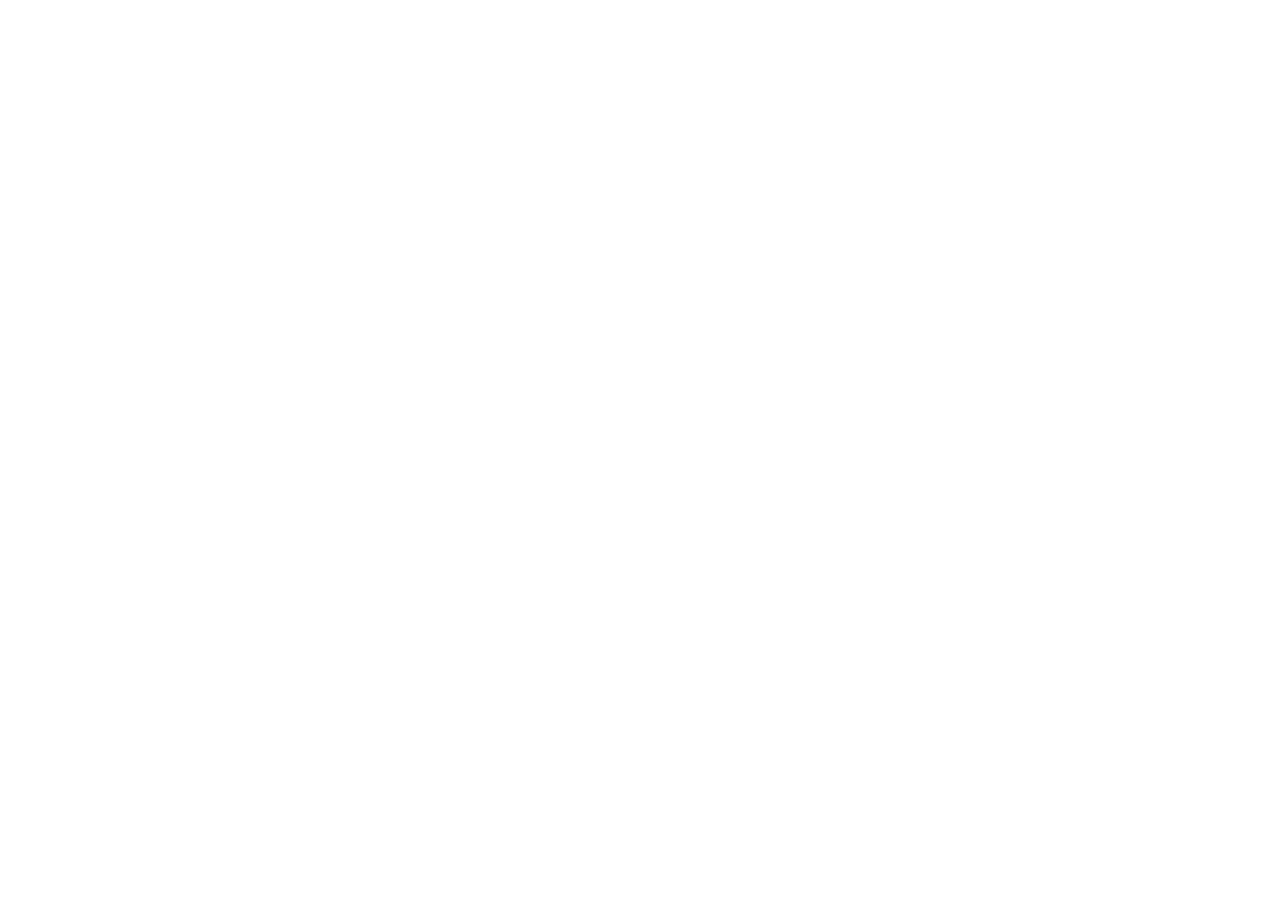
==== addPet.html @ 7893c0ad "Changed Styles and Added new Pages" ====
<!DOCTYPE html>
<html lang="en">
<head>
    <meta charset="UTF-8">
    <meta http-equiv="X-UA-Compatible" content="IE=edge">
    <meta name="viewport" content="width=device-width, initial-scale=1.0">
    <title>Document</title>
</head>
<body>
    
</body>
</html>
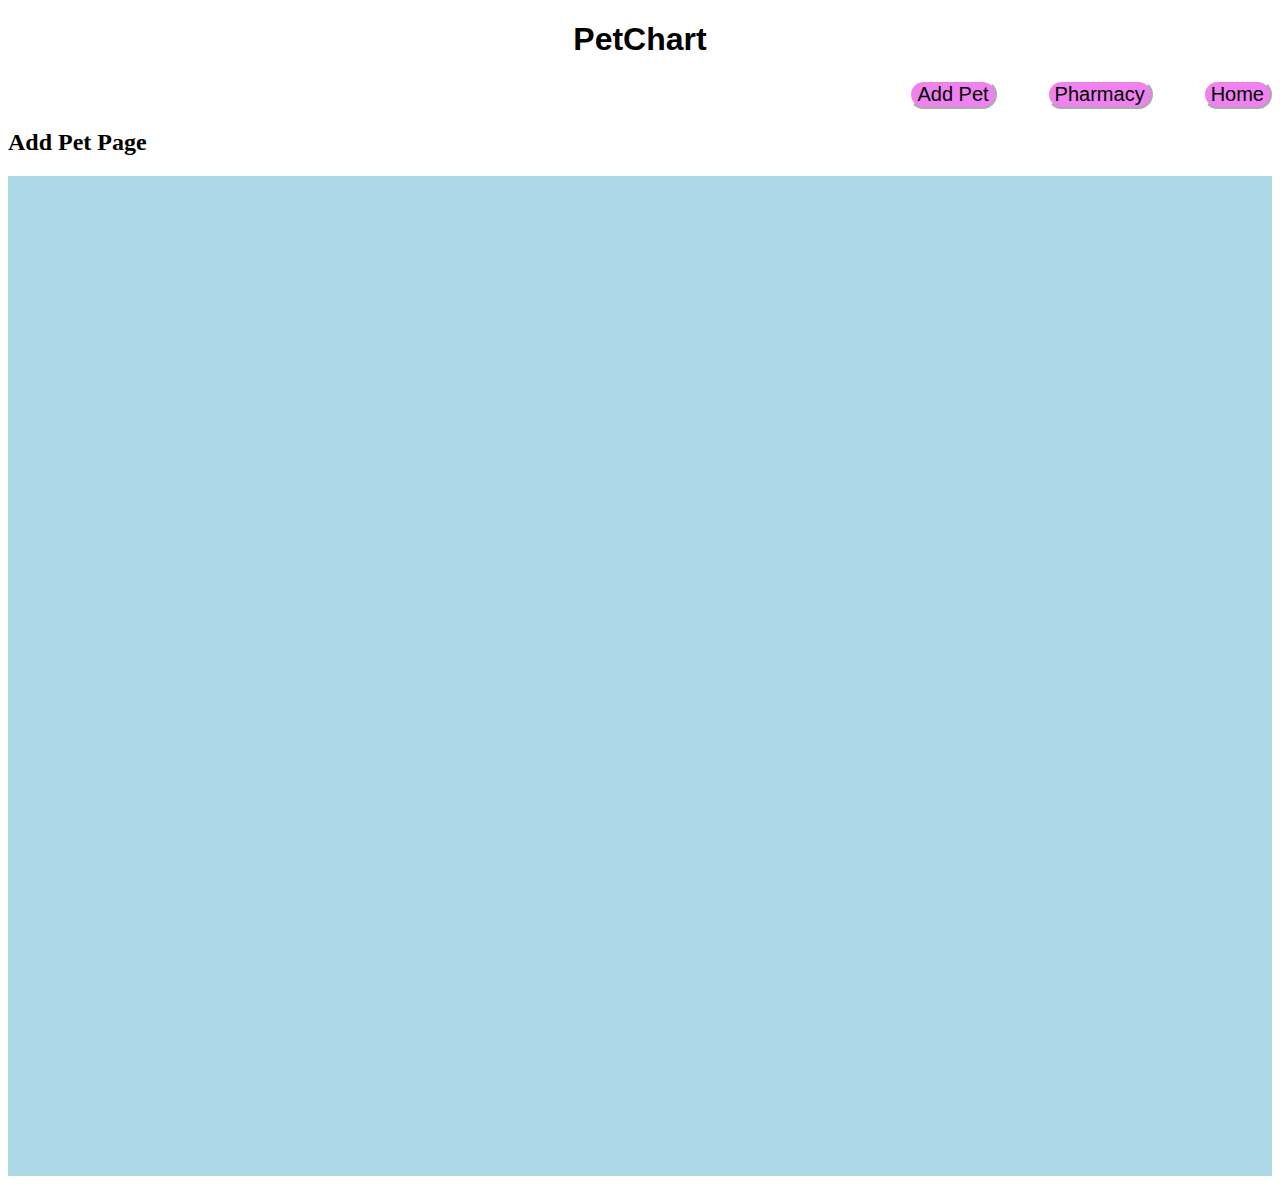
==== commit dadd223f: "c" ====
--- a/addPet.html
+++ b/addPet.html
@@ -2,11 +2,28 @@
 <html lang="en">
 <head>
     <meta charset="UTF-8">
-    <meta http-equiv="X-UA-Compatible" content="IE=edge">
     <meta name="viewport" content="width=device-width, initial-scale=1.0">
-    <title>Document</title>
+    <link rel ="stylesheet" href = "styles.css">
+    <script src = "script.js"></script>
+    <title>PetChart Home</title>
+    
 </head>
-<body>
+<body>   
+    <h1 class = "title">PetChart</h1>
     
+<div class="flex-container">
+    <div class="item1">
+       <button onclick="window.location.href='addPet.html'">Add Pet</button>
+    </div>
+    <div class="item2">
+        <button onclick="window.location.href='pharmacy.html'">Pharmacy</button>
+    </div>
+    <div class="item3">
+        <button onclick="window.location.href='home.html'">Home</button>
+    </div>
+</div>
+<h2>Add Pet Page</h2>
+<div class ="cards"></div>
+<div class="background-color"></div>
 </body>
 </html>--- a/styles.css
+++ b/styles.css
@@ -0,0 +1,41 @@
+/*
+body {
+    background-color: black;
+    color: white;
+    font-family: Arial, sans-serif;
+    margin: 0;
+}
+*/
+
+.title {
+    font-family: Arial, san-serif;
+    text-align: center;
+   
+    
+}
+.flex-container{
+    display:flex;
+    font-family: Arial, san-serif;
+    text-align: center;
+    flex-direction: row;
+    /* background-color: palevioletred; */
+    justify-content:flex-end;
+    gap: 50px;
+    margin: 10 px;
+    
+    
+}
+.background-color{
+
+    background-color: lightblue;
+    height: 1000px;
+    width: 100%;
+    
+} 
+
+button{
+    background-color: violet;
+    font-size: 20px;
+    border-radius: 20px;
+    border-color: white;
+}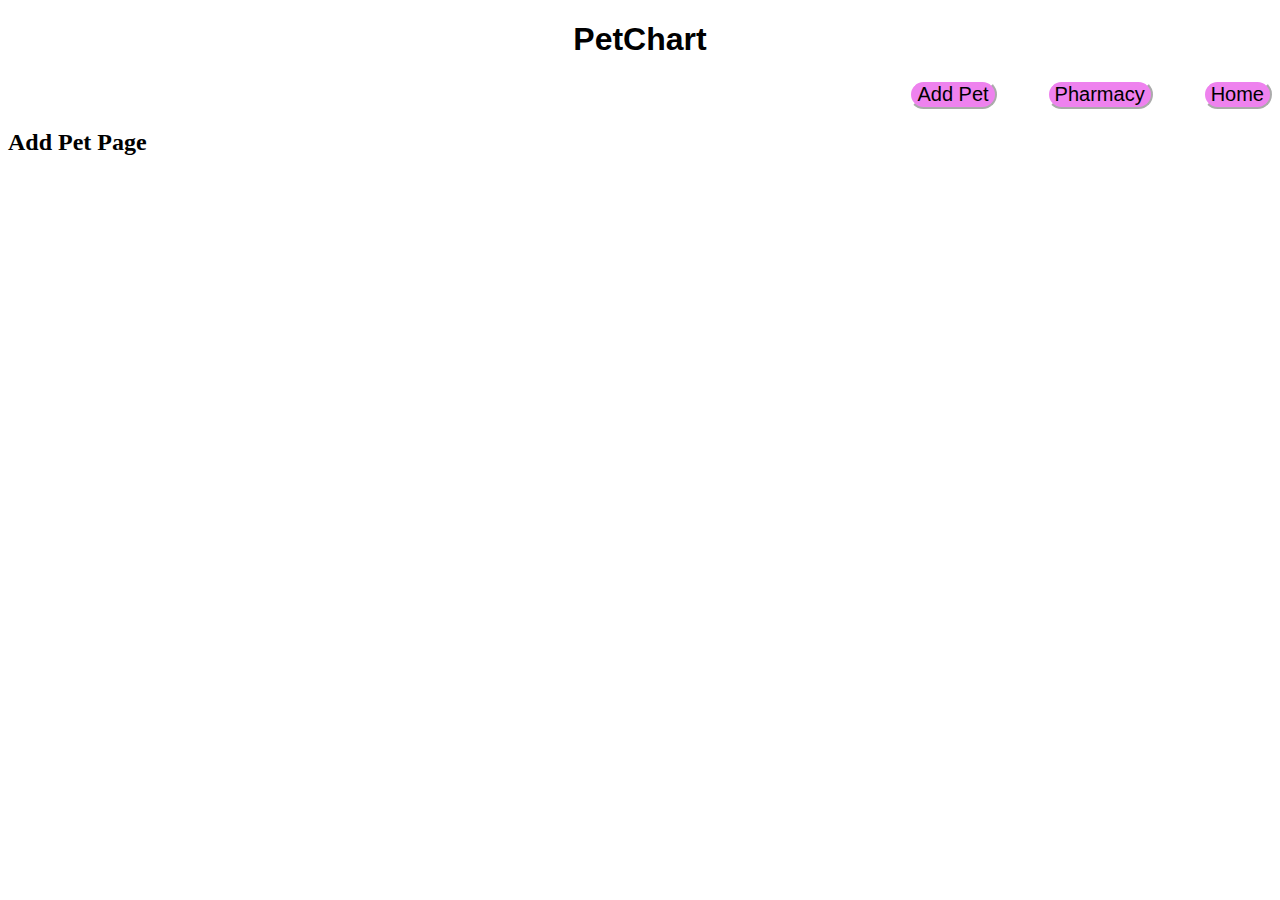
==== commit 134c72b6: "removed background-color" ====
--- a/addPet.html
+++ b/addPet.html
@@ -24,6 +24,5 @@
 </div>
 <h2>Add Pet Page</h2>
 <div class ="cards"></div>
-<div class="background-color"></div>
 </body>
 </html>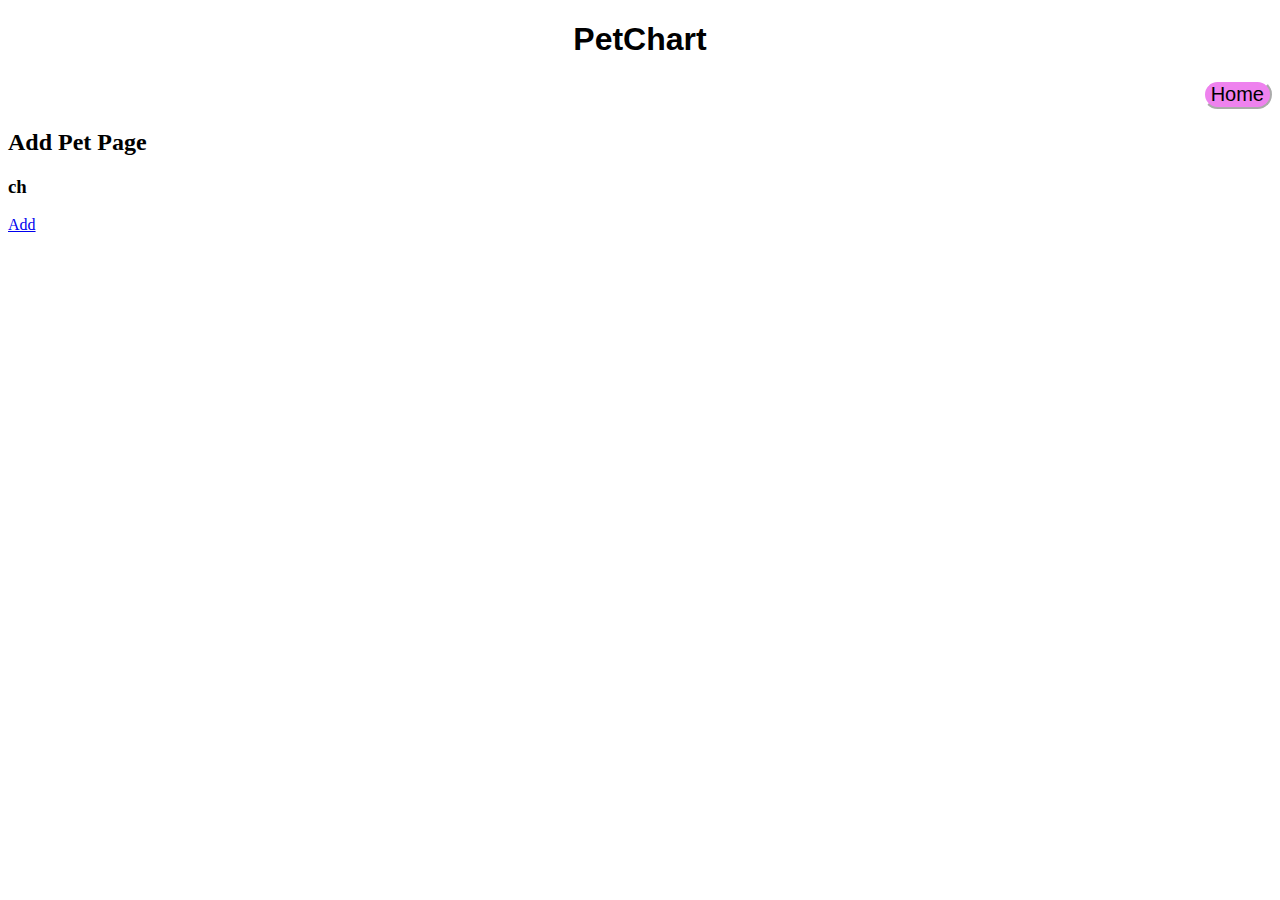
==== commit 8c9d30c9: "changed card" ====
--- a/addPet.html
+++ b/addPet.html
@@ -1,28 +1,64 @@
+
 <!DOCTYPE html>
+
 <html lang="en">
+
 <head>
+
     <meta charset="UTF-8">
+
     <meta name="viewport" content="width=device-width, initial-scale=1.0">
-    <link rel ="stylesheet" href = "styles.css">
-    <script src = "script.js"></script>
+
+    <link rel="stylesheet" href="styles.css">
+
+    <script src="script.js"></script>
+
     <title>PetChart Home</title>
-    
+
 </head>
-<body>   
-    <h1 class = "title">PetChart</h1>
-    
-<div class="flex-container">
-    <div class="item1">
-       <button onclick="window.location.href='addPet.html'">Add Pet</button>
+
+<body>
+
+    <h1 class="title">PetChart</h1>
+
+ 
+
+    <div class="flex-container">
+
+        <div class="item3">
+
+            <button onclick="window.location.href='home.html'">Home</button>
+
+        </div>
+
     </div>
-    <div class="item2">
-        <button onclick="window.location.href='pharmacy.html'">Pharmacy</button>
+
+ 
+
+    <h2>Add Pet Page</h2>
+
+ 
+
+    <!-- Card -->
+
+    <div class="card">
+
+        <div class="top-container">
+
+            <!-- You can add an image here -->
+
+        </div>
+
+        <div class="bottom-container">
+
+            <h3>ch</h3>
+
+            <a href="/gift/1">Add</a>
+
+        </div>
+
     </div>
-    <div class="item3">
-        <button onclick="window.location.href='home.html'">Home</button>
-    </div>
-</div>
-<h2>Add Pet Page</h2>
-<div class ="cards"></div>
+
 </body>
+
 </html>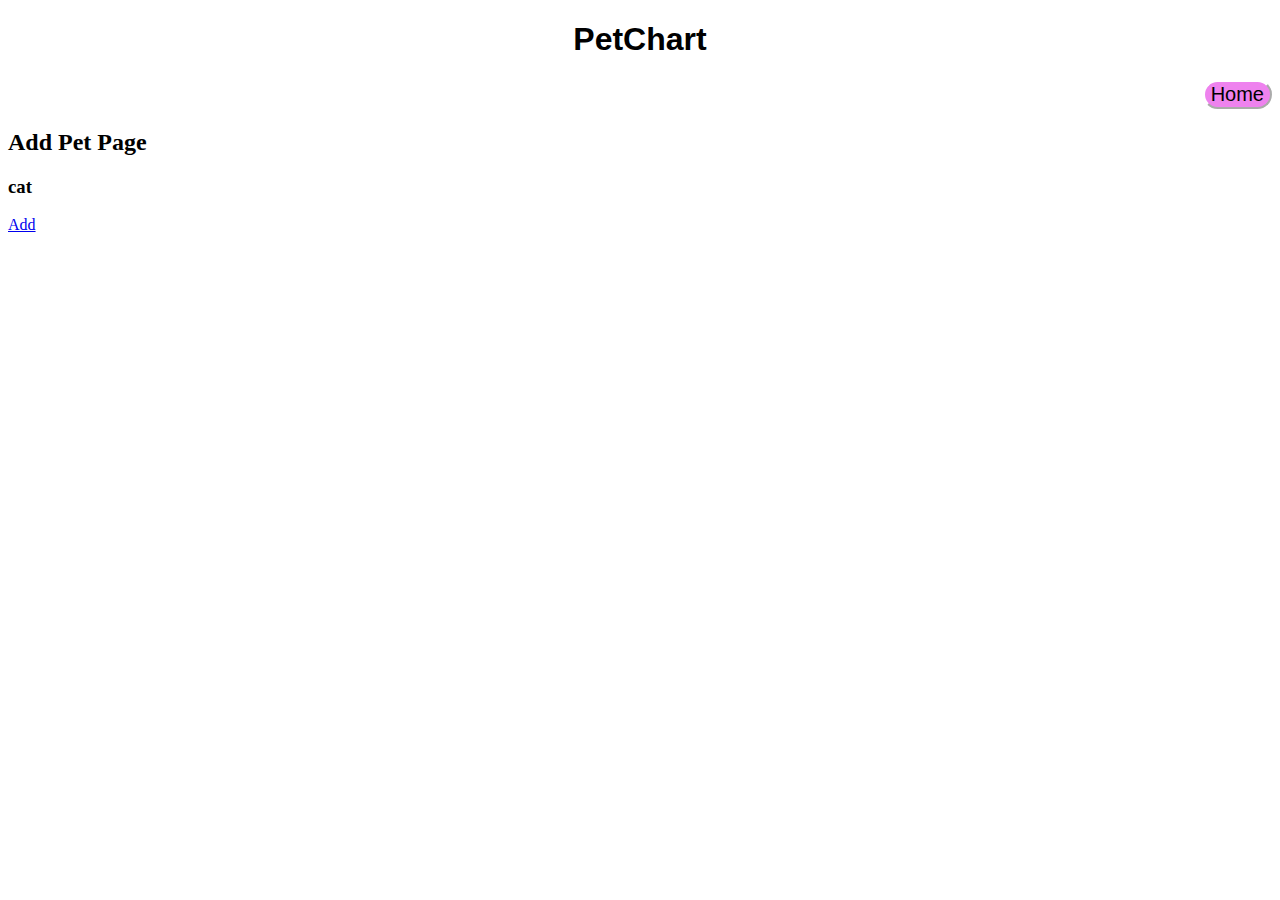
==== commit 7681d7b8: "first commit in feature" ====
--- a/addPet.html
+++ b/addPet.html
@@ -51,7 +51,7 @@
 
         <div class="bottom-container">
 
-            <h3>ch</h3>
+            <h3>cat</h3>
 
             <a href="/gift/1">Add</a>
 
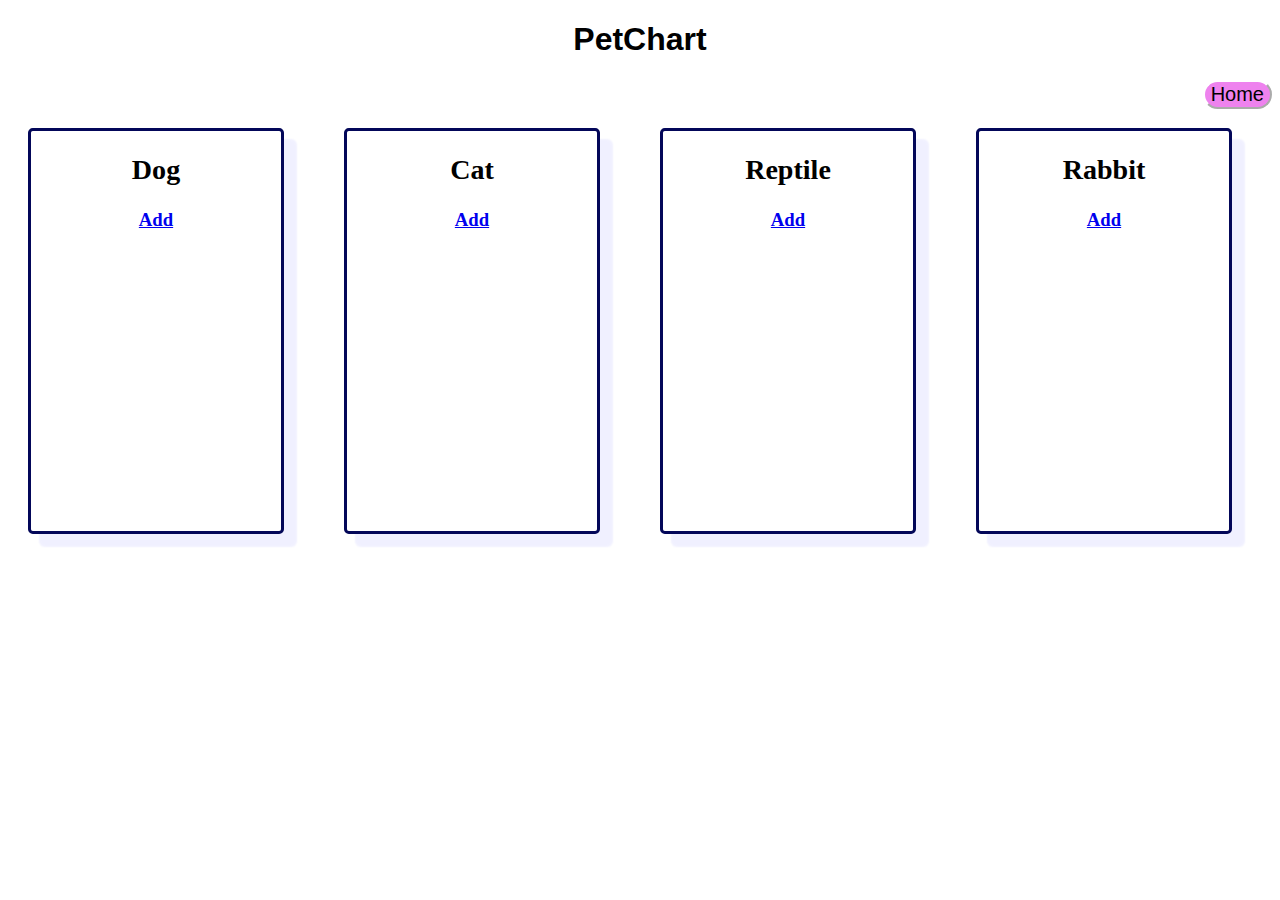
==== commit 3eb22100: "first sesh solo" ====
--- a/addPet.html
+++ b/addPet.html
@@ -35,29 +35,33 @@
 
  
 
-    <h2>Add Pet Page</h2>
-
+    
+<h3>
  
 
     <!-- Card -->
+<div class="flex-containerCards">
+    <div class="card">
+        <h2>Dog</h2>
+        <a href="addPetDog.html">Add</a>
+    </div>
 
     <div class="card">
+        <h2>Cat</h2>
+        <a href ="addPetCat.html">Add</a>
+    </div>
 
-        <div class="top-container">
+    <div class="card">
+        <h2>Reptile</h2>
+        <a href ="addPetLizard.html">Add</a>
+    </div>
+    <div class="card">
+        <h2>Rabbit</h2>
+        <a href ="addPetRabbit.html">Add</a>
+    </div>
+</div>
+    </h3>
 
-            <!-- You can add an image here -->
-
-        </div>
-
-        <div class="bottom-container">
-
-            <h3>cat</h3>
-
-            <a href="/gift/1">Add</a>
-
-        </div>
-
-    </div>
 
 </body>
 
--- a/styles.css
+++ b/styles.css
@@ -13,17 +13,29 @@
    
     
 }
+.h2Description{
+    font-family: Arial, sans-serif;
+    text-align: center;
+}
 .flex-container{
     display:flex;
     font-family: Arial, san-serif;
     text-align: center;
     flex-direction: row;
+   
     /* background-color: palevioletred; */
     justify-content:flex-end;
     gap: 50px;
     margin: 10 px;
     
     
+}
+.flex-containerCards{
+    display:flex;
+    justify-content: space-evenly;
+    text-align: center;
+    align-items: center;
+    flex-direction: row;
 }
 .background-color{
 
@@ -38,4 +50,24 @@
     font-size: 20px;
     border-radius: 20px;
     border-color: white;
-}+}
+
+.card {
+    direction: row;
+    width: 300px;
+    height: 400px;
+    background: transparent;
+    border-style: solid;
+    border-width: 3px;
+    border-color: rgb(3, 7, 89);
+    border-radius: 0.3rem;
+    box-shadow: 12px 12px 2px 1px rgba(0, 0, 255, 0.057);
+    margin-top: 0px;
+    margin-left: 20px;
+    margin-right: 40px;
+    margin-bottom: 60px;
+
+}
+table, th, td{
+    border:1px solid black;
+    }